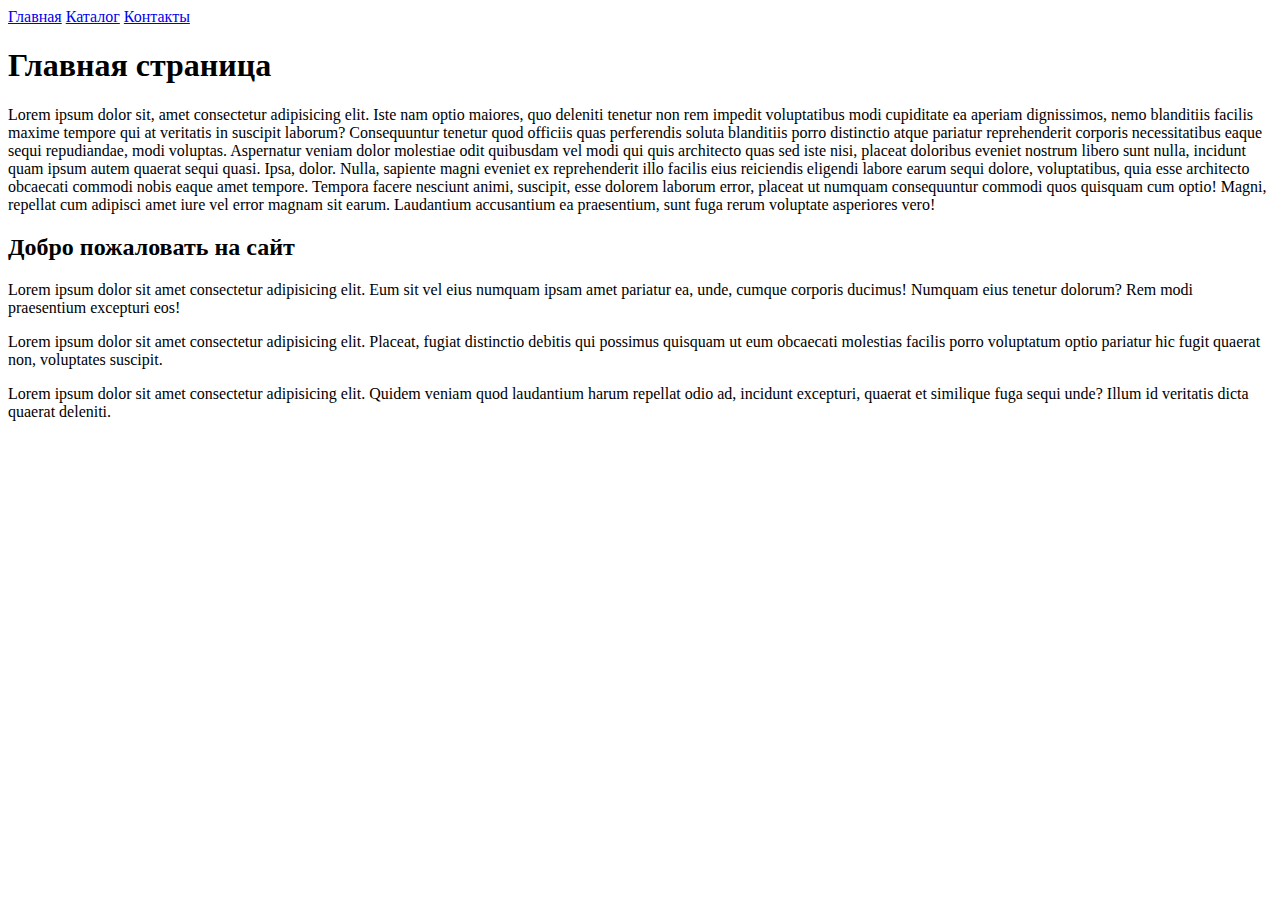
==== home/Home_1/index.html @ 39033378 "ДЗ-1 front" ====
<!DOCTYPE html>
<html lang="ru">

<head>
    <meta charset="UTF-8">
    <meta http-equiv="X-UA-Compatible" content="IE=edge">
    <meta name="viewport" content="width=device-width, initial-scale=1.0">
    <title>Document</title>
</head>

<body>
    <a href="index.html">Главная</a>
    <a href="catalog/catalog.html">Каталог</a>
    <a href="kontakt.html">Контакты</a>
    <h1>Главная страница</h1>
    <p>Lorem ipsum dolor sit, amet consectetur adipisicing elit. Iste nam optio maiores, quo deleniti tenetur non rem impedit voluptatibus modi cupiditate ea aperiam dignissimos, nemo blanditiis facilis maxime tempore qui at veritatis in suscipit laborum?
        Consequuntur tenetur quod officiis quas perferendis soluta blanditiis porro distinctio atque pariatur reprehenderit corporis necessitatibus eaque sequi repudiandae, modi voluptas. Aspernatur veniam dolor molestiae odit quibusdam vel modi qui quis
        architecto quas sed iste nisi, placeat doloribus eveniet nostrum libero sunt nulla, incidunt quam ipsum autem quaerat sequi quasi. Ipsa, dolor. Nulla, sapiente magni eveniet ex reprehenderit illo facilis eius reiciendis eligendi labore earum sequi
        dolore, voluptatibus, quia esse architecto obcaecati commodi nobis eaque amet tempore. Tempora facere nesciunt animi, suscipit, esse dolorem laborum error, placeat ut numquam consequuntur commodi quos quisquam cum optio! Magni, repellat cum adipisci
        amet iure vel error magnam sit earum. Laudantium accusantium ea praesentium, sunt fuga rerum voluptate asperiores vero!</p>
    <h2>Добро пожаловать на сайт</h2>
    <p>Lorem ipsum dolor sit amet consectetur adipisicing elit. Eum sit vel eius numquam ipsam amet pariatur ea, unde, cumque corporis ducimus! Numquam eius tenetur dolorum? Rem modi praesentium excepturi eos!</p>
    <p>Lorem ipsum dolor sit amet consectetur adipisicing elit. Placeat, fugiat distinctio debitis qui possimus quisquam ut eum obcaecati molestias facilis porro voluptatum optio pariatur hic fugit quaerat non, voluptates suscipit.</p>
    <p>Lorem ipsum dolor sit amet consectetur adipisicing elit. Quidem veniam quod laudantium harum repellat odio ad, incidunt excepturi, quaerat et similique fuga sequi unde? Illum id veritatis dicta quaerat deleniti.</p>
</body>

</html>
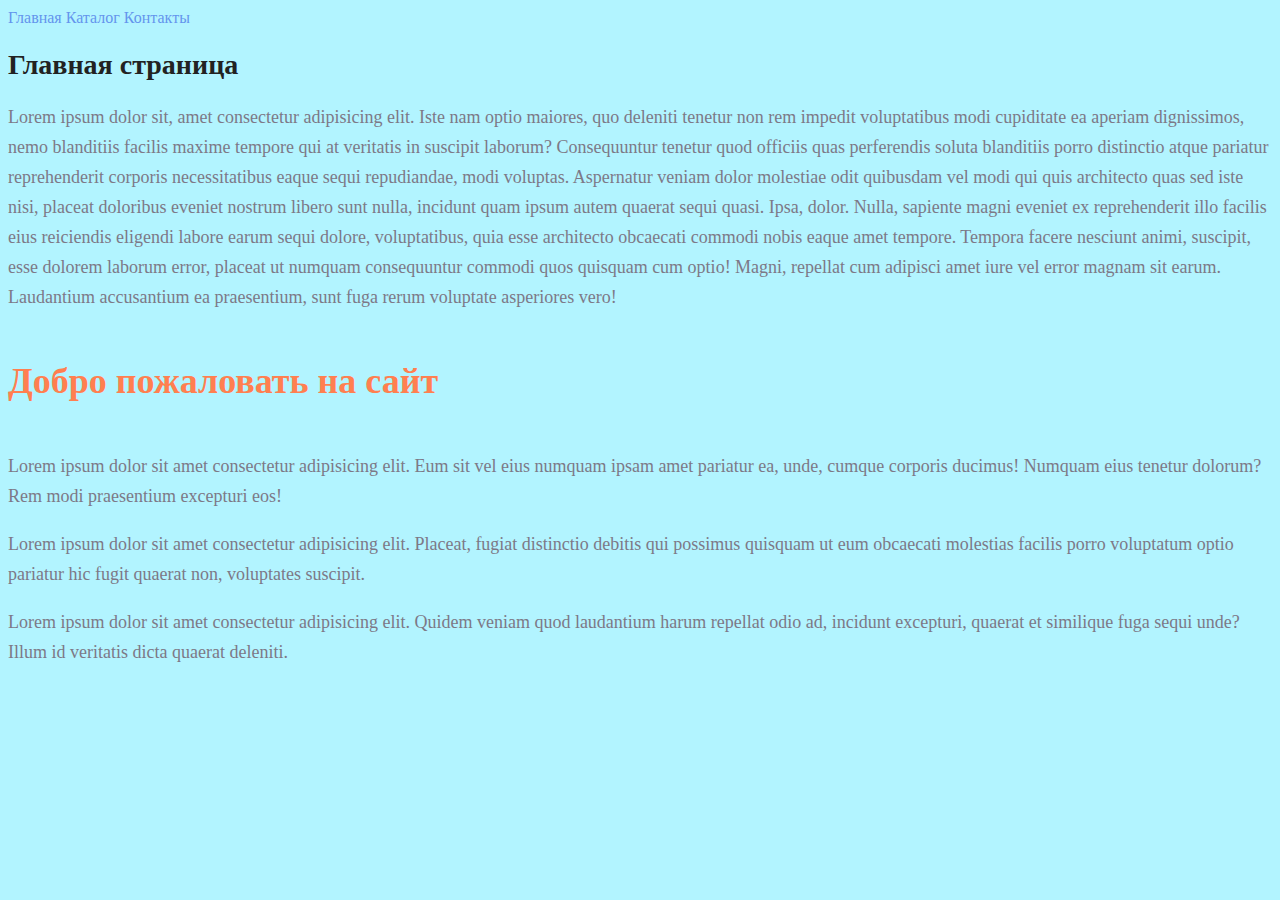
==== commit 4caeecdb: "reset home-2" ====
--- a/home/Home_1/index.html
+++ b/home/Home_1/index.html
@@ -6,22 +6,23 @@
     <meta http-equiv="X-UA-Compatible" content="IE=edge">
     <meta name="viewport" content="width=device-width, initial-scale=1.0">
     <title>Document</title>
+    <link rel="stylesheet" href="style.css">
 </head>
 
-<body>
-    <a href="index.html">Главная</a>
-    <a href="catalog/catalog.html">Каталог</a>
-    <a href="kontakt.html">Контакты</a>
-    <h1>Главная страница</h1>
-    <p>Lorem ipsum dolor sit, amet consectetur adipisicing elit. Iste nam optio maiores, quo deleniti tenetur non rem impedit voluptatibus modi cupiditate ea aperiam dignissimos, nemo blanditiis facilis maxime tempore qui at veritatis in suscipit laborum?
+<body class="rgb">
+    <a class="link" href="index.html">Главная</a>
+    <a class="link" href="catalog/catalog.html">Каталог</a>
+    <a class="link" href="kontakt.html">Контакты</a>
+    <h1 class="header">Главная страница</h1>
+    <p class="paragraph">Lorem ipsum dolor sit, amet consectetur adipisicing elit. Iste nam optio maiores, quo deleniti tenetur non rem impedit voluptatibus modi cupiditate ea aperiam dignissimos, nemo blanditiis facilis maxime tempore qui at veritatis in suscipit laborum?
         Consequuntur tenetur quod officiis quas perferendis soluta blanditiis porro distinctio atque pariatur reprehenderit corporis necessitatibus eaque sequi repudiandae, modi voluptas. Aspernatur veniam dolor molestiae odit quibusdam vel modi qui quis
         architecto quas sed iste nisi, placeat doloribus eveniet nostrum libero sunt nulla, incidunt quam ipsum autem quaerat sequi quasi. Ipsa, dolor. Nulla, sapiente magni eveniet ex reprehenderit illo facilis eius reiciendis eligendi labore earum sequi
         dolore, voluptatibus, quia esse architecto obcaecati commodi nobis eaque amet tempore. Tempora facere nesciunt animi, suscipit, esse dolorem laborum error, placeat ut numquam consequuntur commodi quos quisquam cum optio! Magni, repellat cum adipisci
         amet iure vel error magnam sit earum. Laudantium accusantium ea praesentium, sunt fuga rerum voluptate asperiores vero!</p>
-    <h2>Добро пожаловать на сайт</h2>
-    <p>Lorem ipsum dolor sit amet consectetur adipisicing elit. Eum sit vel eius numquam ipsam amet pariatur ea, unde, cumque corporis ducimus! Numquam eius tenetur dolorum? Rem modi praesentium excepturi eos!</p>
-    <p>Lorem ipsum dolor sit amet consectetur adipisicing elit. Placeat, fugiat distinctio debitis qui possimus quisquam ut eum obcaecati molestias facilis porro voluptatum optio pariatur hic fugit quaerat non, voluptates suscipit.</p>
-    <p>Lorem ipsum dolor sit amet consectetur adipisicing elit. Quidem veniam quod laudantium harum repellat odio ad, incidunt excepturi, quaerat et similique fuga sequi unde? Illum id veritatis dicta quaerat deleniti.</p>
+    <h2 class="header-2">Добро пожаловать на сайт</h2>
+    <p class="paragraph">Lorem ipsum dolor sit amet consectetur adipisicing elit. Eum sit vel eius numquam ipsam amet pariatur ea, unde, cumque corporis ducimus! Numquam eius tenetur dolorum? Rem modi praesentium excepturi eos!</p>
+    <p class="paragraph">Lorem ipsum dolor sit amet consectetur adipisicing elit. Placeat, fugiat distinctio debitis qui possimus quisquam ut eum obcaecati molestias facilis porro voluptatum optio pariatur hic fugit quaerat non, voluptates suscipit.</p>
+    <p class="paragraph">Lorem ipsum dolor sit amet consectetur adipisicing elit. Quidem veniam quod laudantium harum repellat odio ad, incidunt excepturi, quaerat et similique fuga sequi unde? Illum id veritatis dicta quaerat deleniti.</p>
 </body>
 
 </html>--- a/home/Home_1/style.css
+++ b/home/Home_1/style.css
@@ -0,0 +1,36 @@
+a {
+    text-decoration: none;
+}
+
+.link {
+    color: cornflowerblue;
+    font-size: 16px;
+    line-height: 20px;
+}
+
+.header {
+    color: #222222;
+    font-size: 28px;
+    line-height: 36px;
+    font-weight: bold;
+}
+
+.paragraph {
+    font-style: normal;
+    font-weight: 300;
+    font-size: 18px;
+    line-height: 30px;
+    color: #7D7987;
+}
+
+.header-2 {
+    color: coral;
+    font-style: normal;
+    font-weight: 700;
+    font-size: 36px;
+    line-height: 80px;
+}
+
+.rgb {
+    background-color: #00d9ff4d
+}